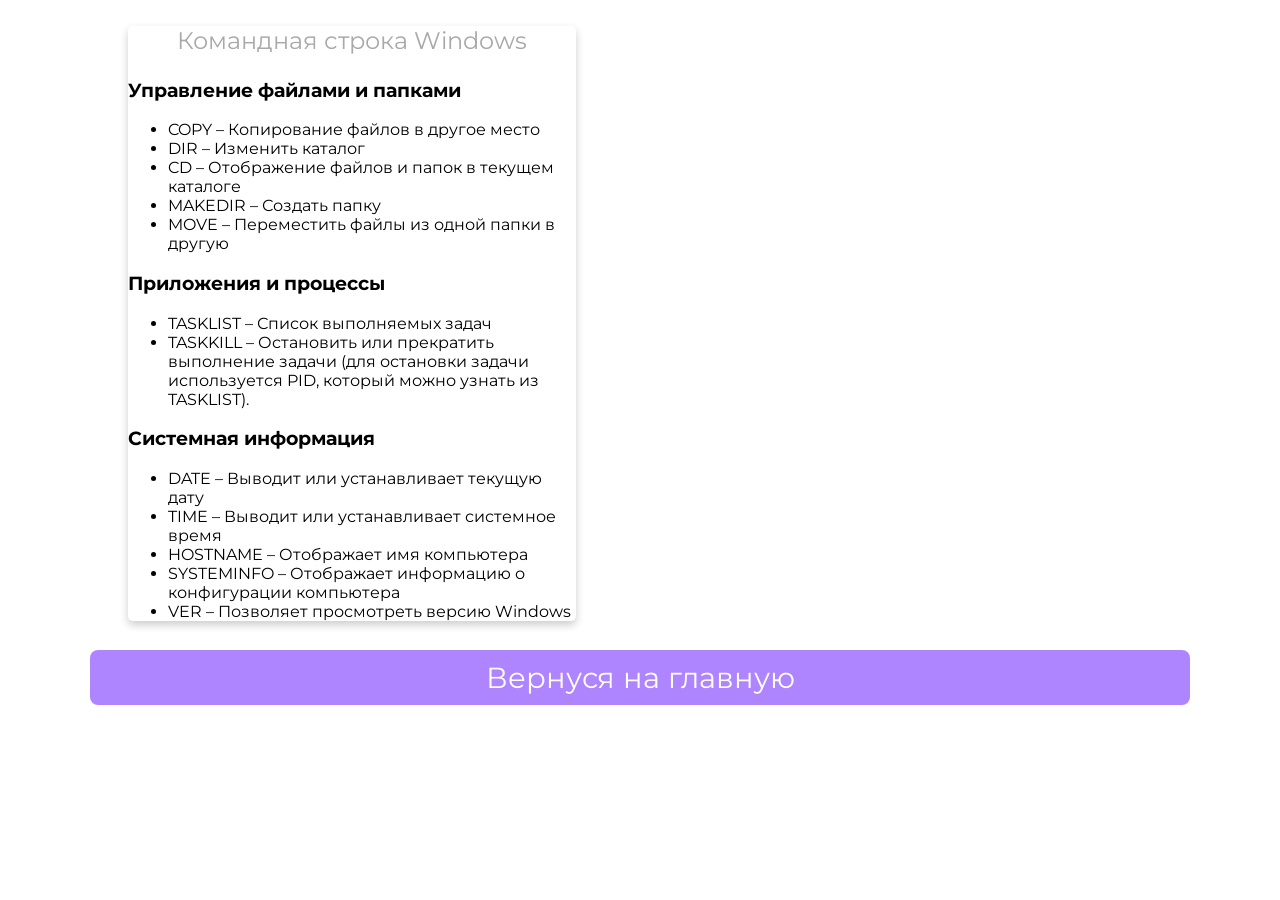
==== html/cmd.html @ de88793d "first commit" ====
<!DOCTYPE html>
<html>
   <head>
      <title>Portal for QA</title>
      <link rel="stylesheet" type="text/css" href="../css/style.css">
      <link rel="stylesheet" type="text/css" href="../css/font-awesome.css">
      <link rel="shortcut icon" href="../img/newfavicon.jpg" type="image/x-icon">
      <link href="https://fonts.googleapis.com/css?family=Montserrat:700" rel="stylesheet">
      <meta charset="utf-8">
      <meta name="viewport" content="width=device-width, initial-scale=1">
   </head>
   <body>
      <!--Card-->
      <div class="card animated fadeIn">
         <p class="subtitle">Командная строка Windows</p>
         <h3 id="rt-0"> Управление файлами и папками</h3>
         <ul>
            <li>COPY – Копирование файлов в другое место</li>
            <li>DIR – Изменить каталог</li>
            <li>CD – Отображение файлов и папок в текущем каталоге</li>
            <li>MAKEDIR – Создать папку</li>
            <li>MOVE – Переместить файлы из одной папки в другую</li>
         </ul>
         <h3 id="rt-1">Приложения и процессы</h3>
         <ul>
            <li>TASKLIST – Список выполняемых задач</li>
            <li>TASKKILL – Остановить или прекратить выполнение задачи (для остановки задачи используется PID, который можно узнать из TASKLIST).</li>
         </ul>
         <h3 id="rt-3">Системная информация</h3>
         <ul>
            <li>DATE – Выводит или устанавливает текущую дату</li>
            <li>TIME – Выводит или устанавливает системное время </li>
            <li>HOSTNAME – Отображает имя компьютера</li>
            <li>SYSTEMINFO – Отображает информацию о конфигурации компьютера</li>
            <li>VER – Позволяет просмотреть версию Windows</li>
         </ul>
      </div>
      <!--footer-->
      <footer class="animated fadeIn">
         <p class="location" align="center">
            <a href="../index.html">Вернуся на главную</a>
         </p>
         &copy; 2024. SkyPro
      </footer>
   </body>
</html>
---- css/style.css ----
* {
	font-family: 'Montserrat', sans-serif;
}

body {
	width: 100%;
	margin: 0px;
	background-image: url(../img/bg.jpg);
	background-repeat: repeat-y no-repeat;
	background-size: cover;
	background-position: center;
	background-attachment: fixed;
}

.icons>a {
	text-decoration: none;
	color: darkgray;
}

.location>a {
	text-decoration: none;
	color: white;
}

.location:hover {
	box-shadow: 0 8px 16px 0 rgba(0, 0, 0, 0.2);
}


/*---------- Responsive Grid ---------------*/

@media screen and (min-width: 1001px) {
	.card {
		margin-left: 10%;
		margin-top: 2%;
		padding: 0px;
		background-color: white;
		box-shadow: 0 4px 8px 0 rgba(0, 0, 0, 0.2);
		transition: 0.3s;
		width: 35%;
		border-radius: 5px;
	}
	.card:hover {
		box-shadow: 0 8px 16px 0 rgba(0, 0, 0, 1);
	}
	img {
		border: 20px solid white;
		border-radius: 50%;
		margin-top: 8%;
		margin-bottom: -15% !important;
		width: 30%;
	}
	.name {
		text-align: center;
		font-size: 2.8em;
		color: gainsboro;
		margin-top: 15%;
		margin-bottom: auto;
		text-transform: capitalize;
	}
	hr {
		width: 93%;
		height: 2px;
		background-color: gainsboro;
		border: 0px;
	}
	.subtitle {
		text-align: center;
		font-size: 1.5em;
		color: darkgray;
	}
	.icons {
		font-size: 18px;
		text-align: center;
		margin-right: 0px;
		margin-left: 0px;
		color: darkgray;
		margin-bottom: 40px;
	}
	.location {
		text-align: center;
		color: white;
		font-size: 1.5em;
		display: block;
		background-color: rgba(175,133,255,1);
		padding: 10px;
		margin-left: 7%;
		margin-right: 7%;
		border-radius: 8px;
	}
}

@media (min-width: 100px) and (max-width: 728px) and (orientation:portrait) {
	body {
		width: 100%;
		margin: 0px;
		background: url(../img/bg.jpg) fixed no;
		overflow-x: hidden;
	}
	hr {
		width: 93%;
		height: 2px;
		background-color: gainsboro;
		border: 0px;
	}
	.card {
		margin-top: 10%;
		margin-left: 2%;
		margin-right: 0px;
		background-color: white;
		box-shadow: 0 4px 8px 0 rgba(0, 0, 0, 0.2);
		transition: 0.3s;
		width: 95%;
		border-radius: 5px;
	}
	.card:hover {
		box-shadow: 0 8px 16px 0 rgba(0, 0, 0, 1);
	}
	img {
		border: 15px solid white;
		margin-bottom: -20% !important;
		border-radius: 50%;
		width: 33%;
	}
	.name {
		padding-right: 4px;
		padding-left: 4px;
		text-align: center;
		font-size: 2.5em;
		color: gainsboro;
		margin-top: 16%;
		margin-bottom: auto;
		text-transform: capitalize;
	}
	.subtitle {
		text-align: center;
		font-size: 1.2em;
		color: darkgray;
	}
	.icons {
		font-size: 11px;
		text-align: center;
		margin-right: 0px;
		margin-left: 0px;
		color: darkgray;
		margin-bottom: 40px;
	}
	.location {
		text-align: center;
		color: white;
		font-size: 0.8em;
		display: block;
		background-color: rgba(175,133,255,1);
		padding: 10px;
		margin-left: 7%;
		margin-right: 7%;
		border-radius: 8px;
	}
}

@media (min-width: 100px) and (max-width: 728px) and (orientation:landscape) {
	body {
		width: 100%;
		margin: 0px;
		background: url(../img/bg.jpg) fixed no;
		overflow-x: hidden;
	}
	hr {
		width: 93%;
		height: 2px;
		background-color: gainsboro;
		border: 0px;
	}
	.card {
		margin-top: 6%;
		margin-left: 9%;
		margin-right: 0px;
		background-color: white;
		box-shadow: 0 4px 8px 0 rgba(0, 0, 0, 0.2);
		transition: 0.3s;
		width: 80%;
		border-radius: 5px;
	}
	.card:hover {
		box-shadow: 0 8px 16px 0 rgba(0, 0, 0, 1);
	}
	img {
		border: 15px solid white;
		margin-bottom: -15% !important;
		border-radius: 50%;
		width: 25%;
	}
	.name {
		padding-right: 4px;
		padding-left: 4px;
		text-align: center;
		font-size: 2.8em;
		color: gainsboro;
		margin-top: 16%;
		margin-bottom: auto;
		text-transform: capitalize;
	}
	.subtitle {
		text-align: center;
		font-size: 1.9em;
		color: darkgray;
	}
	.icons {
		font-size: 18px;
		text-align: center;
		margin-right: 0px;
		margin-left: 0px;
		color: darkgray;
		margin-bottom: 40px;
	}
	.location {
		text-align: center;
		color: white;
		font-size: 1.5em;
		display: block;
		background-color: rgba(175,133,255,1);
		padding: 10px;
		margin-left: 7%;
		margin-right: 7%;
		border-radius: 8px;
	}
}

@media only screen and (min-width: 728px) and (max-width: 1000px) {
	body {
		width: 100%;
		margin: 0px;
		background: url(../img/bg.jpg) fixed no;
		overflow-x: hidden;
	}
	hr {
		width: 93%;
		height: 2px;
		background-color: gainsboro;
		border: 0px;
	}
	.card {
		margin-top: 4%;
		margin-left: 13%;
		align-content: center;
		background-color: white;
		box-shadow: 0 4px 8px 0 rgba(0, 0, 0, 0.2);
		transition: 0.3s;
		width: 75%;
		border-radius: 5px;
	}
	.card:hover {
		box-shadow: 0 8px 16px 0 rgba(0, 0, 0, 1);
	}
	img {
		border: 15px solid white;
		margin-bottom: -18% !important;
		border-radius: 50%;
		width: 30%;
	}
	.name {
		text-align: center;
		font-size: 2.5em;
		color: gainsboro;
		margin-top: 16%;
		margin-bottom: auto;
		text-transform: capitalize;
	}
	.subtitle {
		text-align: center;
		font-size: 2em;
		color: darkgray;
	}
	.icons {
		font-size: 15px;
		text-align: center;
		margin-right: 0px;
		margin-left: 0px;
		color: darkgray;
		margin-bottom: 40px;
	}
	.location {
		text-align: center;
		color: white;
		font-size: 1.8em;
		display: block;
		background-color: rgba(175,133,255,1);
		padding: 10px;
		margin-left: 7%;
		margin-right: 7%;
		border-radius: 8px;
	}
}


/*---------- Responsive Grid Ends ---------------*/
footer {
	text-align: center;
	color: white;
	font-size: 1.2em
}
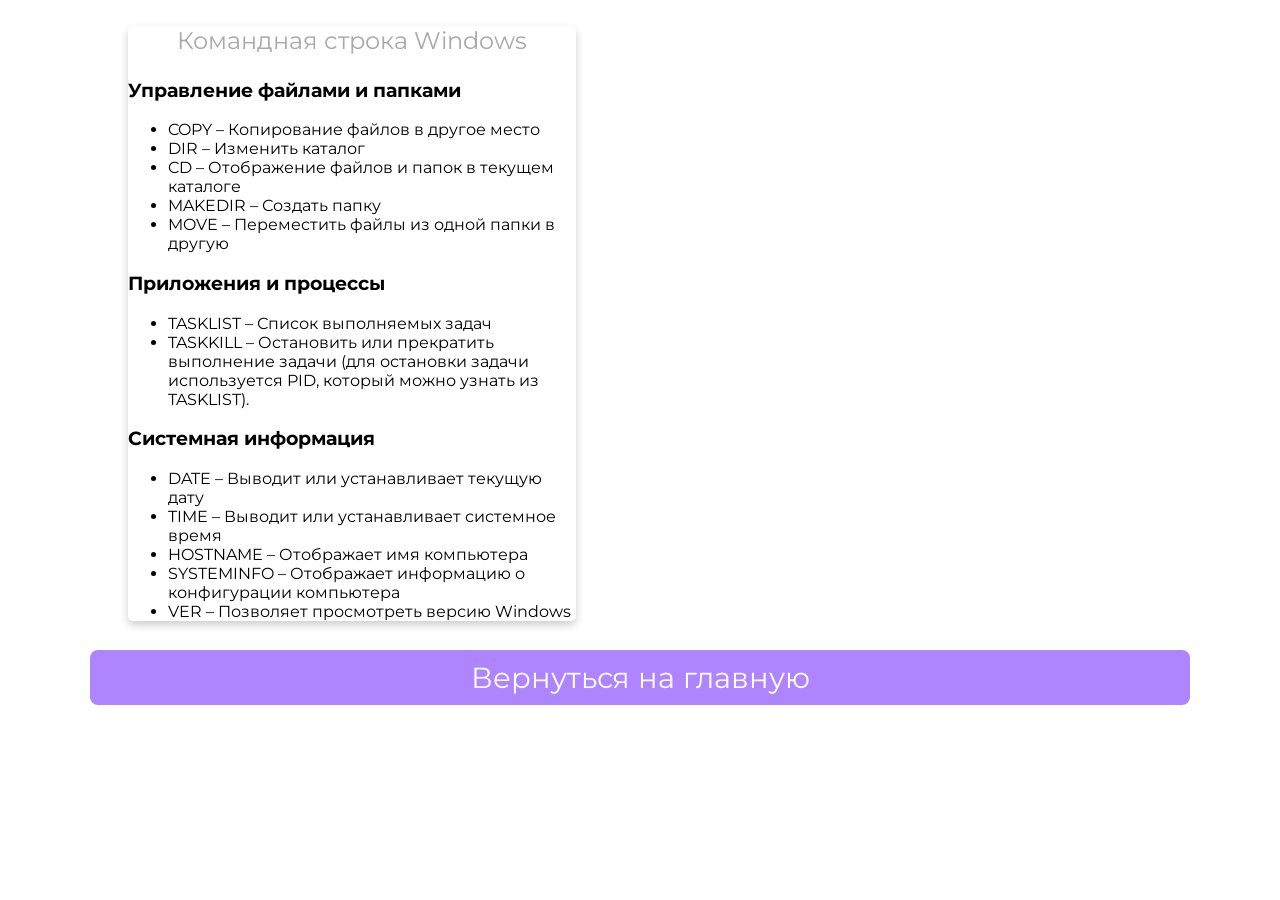
==== commit 66e0ce48: "Second commit" ====
--- a/html/cmd.html
+++ b/html/cmd.html
@@ -38,7 +38,7 @@
       <!--footer-->
       <footer class="animated fadeIn">
          <p class="location" align="center">
-            <a href="../index.html">Вернуся на главную</a>
+            <a href="../index.html">Вернуться на главную</a>
          </p>
          &copy; 2024. SkyPro
       </footer>
